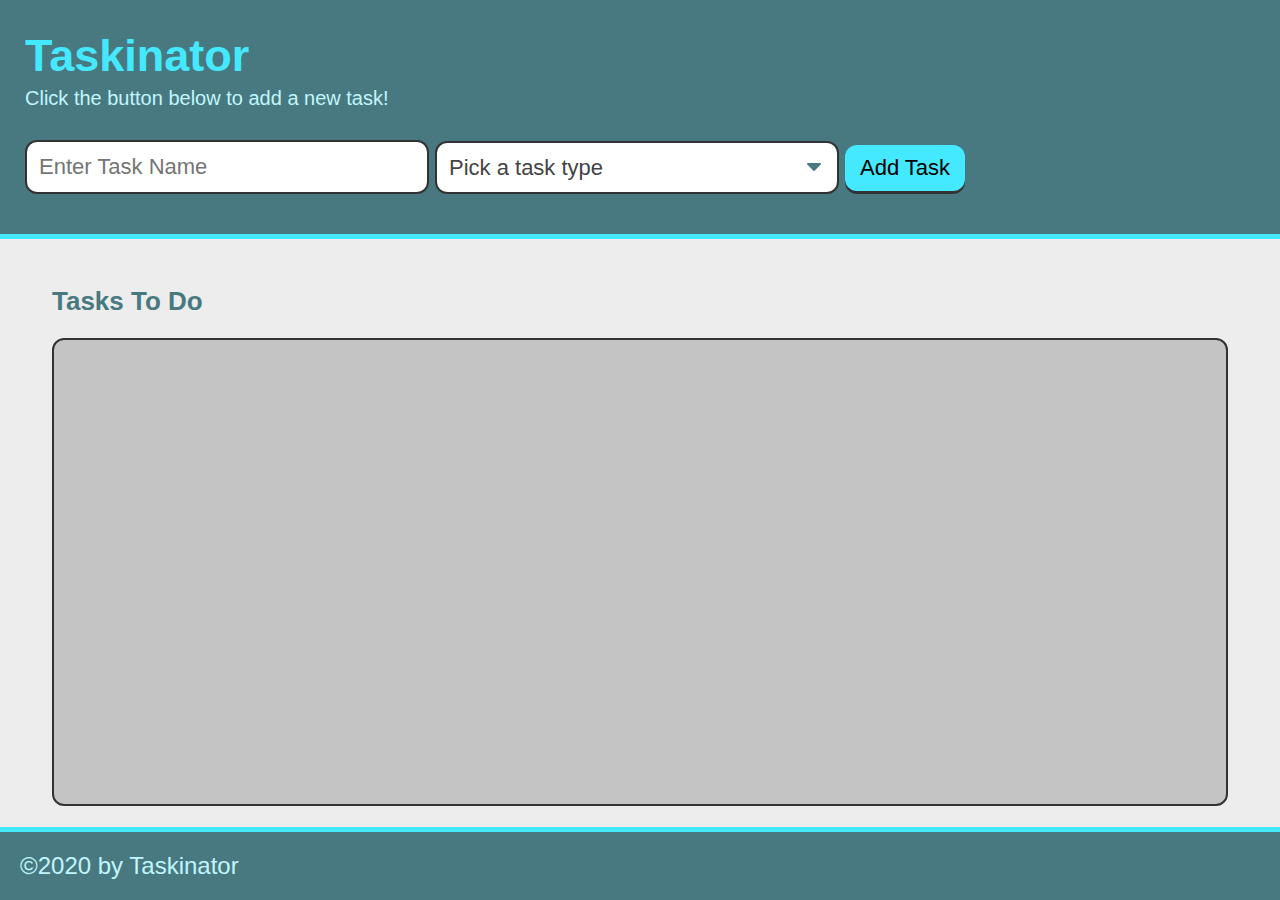
==== index.html @ 9a931966 "update code" ====
<!DOCTYPE html>
<html lang="en">

<head>
  <meta charset="UTF-8">
  <meta name="viewport" content="width=device-width, initial-scale=1.0">
  <meta http-equiv="X-UA-Compatible" content="ie=edge">
  <title>Taskinator</title>
  <link rel="stylesheet" href="./assets/css/style.css">
</head>

<body>

  <header>
    <h1 class="page-title">Taskinator</h1>
    <p>Click the button below to add a new task!</p>
    <form id="task-form">
      <div class="form-group">
        <input type="text" name="task-name" placeholder="Enter Task Name" />
      </div>
      <div class="form-group">
        <select name="task-type" class="select-dropdown">
          <option value="" disabled selected>Pick a task type</option>
          <option value="Print">Print</option>
          <option value="Web">Web</option>
          <option value="Mobile">Mobile</option>
        </select>
      </div>
      <div class="form-group">
        <button class="btn" id="save-task" type="submit">Add Task</button>
      </div>
    </form>
  </header>

  <main class="page-content">
    <section class="task-list-wrapper">
      <h2 class="list-title">Tasks To Do</h2>
      <ul class="task-list" id="tasks-to-do"></ul>
    </section>
  </main>

  <footer>
    &copy;2020 by Taskinator
  </footer>

  <script src="./assets/js/script.js"></script>
</body>

</html>
---- assets/css/style.css ----
* {
  box-sizing: border-box;
}

:root {
  --primary: #44e9ff;
  --secondary: #497980;
  --tertiary: rgb(192, 246, 253);
  --grey: #333;
  font-size: 62.5%;
}

body {
  background: #ededed;
  color: var(--grey);
  margin: 0;
  padding: 0;
  display: flex;
  min-height: 100vh;
  flex-direction: column;
  font-family: Verdana, Geneva, Tahoma, sans-serif;
}

header {
  background: var(--secondary);
  padding: 30px 25px;
  border-bottom: 5px solid var(--primary);
}

header p {
  color: var(--tertiary);
  margin: 5px 0 20px;
  font-size: 2rem;
}

p,
li {
  font-size: 1.6rem;
}

form {
  display: flex;
  align-items: flex-end;
  flex-wrap: wrap;
}

form input {
  outline: none;
  border: none;
  padding: 12px;
  width: 100%;
  font-size: 2.2rem;
  border: 2px solid var(--grey);
  border-radius: 12px;
}

form .form-group {
  margin: 10px 6px 10px 0;
  flex: 1;
}

footer {
  width: 100%;
  background: var(--secondary);
  color: var(--tertiary);
  font-size: 2.4rem;
  padding: 20px;
  border-top: 5px solid var(--primary);
}

.page-title {
  color: var(--primary);
  margin-bottom: 5px;
  margin-top: 0;
  font-size: 4.5rem;
}

.page-content {
  flex: 1;
  display: flex;
  flex-wrap: wrap;
  justify-content: center;
  margin: 25px auto;
  width: 95%;
}

.task-list-wrapper {
  flex: 1;
  margin: 0 20px 20px;
}

.list-title {
  color: var(--secondary);
  font-size: 2.6rem;
}

.task-list {
  list-style: none;
  padding: 15px;
  height: calc(100% - 50px);
  background: rgb(196, 196, 196);
  border-radius: 12px;
  border: 2px solid var(--grey);
}

.task-item {
  color: var(--grey);
  padding: 15px 15px;
  border: 2px solid var(--grey);
  background: var(--tertiary);
  border-radius: 12px;
  margin-bottom: 20px;
}

.task-name {
  margin: 0;
  font-size: 1.8rem;
}

.task-type {
  color: var(--secondary);
  font-size: 1.55rem;
}
.task-actions {
  display: flex;
  flex-wrap: wrap;
  align-items: center;
  margin: 10px 0 5px 0;
  justify-content: space-between;
}

.task-actions button,
.task-actions select {
  flex: 1;
}

.btn {
  outline: none;
  border: none;
  display: inline-block;
  padding: 10px 15px;
  background: var(--primary);
  font-size: 2.2rem;
  border-radius: 12px;
  position: relative;
  top: -3px;
  box-shadow: 0 3px var(--grey);
}

.btn:hover {
  box-shadow: 0 2px var(--grey);
  top: -2px;
}
.btn:active {
  box-shadow: 0 0px var(--grey);
  top: 0;
}

.edit-btn,
.delete-btn {
  font-size: 1.4rem;
  padding: 5px 7px;
  margin: 3px;
  background: var(--secondary);
  color: #fff;
}

.select-dropdown,
.select-status {
  display: block;
  font-size: 2.2rem;
  color: #444;
  padding: 12px;
  width: 100%;
  max-width: 100%;
  margin: 0;
  border: 2px solid var(--grey);
  border-radius: 12px;
  -moz-appearance: none;
  -webkit-appearance: none;
  appearance: none;
  background-color: #fff;
  background-image: url("../images/select-arrow.svg");
  background-repeat: no-repeat, repeat;
  background-position: right 0.7em top 50%, 0 0;
  background-size: 0.65em auto, 100%;
}

.select-status {
  font-size: 1.4rem;
  padding: 4px 28px 4px 4px;
  width: auto;
}

.select-dropdown::-ms-expand,
.select-status::-ms-expand {
  display: none;
}

.select-dropdown:hover,
.select-status:hover {
  border-color: #888;
}

.select-dropdown:focus,
.select-status:focus {
  border-color: #aaa;
  box-shadow: 0 0 1px 3px rgba(59, 153, 252, 0.7);
  box-shadow: 0 0 0 3px -moz-mac-focusring;
  color: #222;
  outline: none;
}
.select-dropdown option,
.select-status option {
  font-weight: normal;
  font-size: 2rem;
}

@media screen and (max-width: 980px) {
  form .form-group {
    flex: 1 100%;
  }

  form .form-group button {
    width: 100%;
  }

  .task-list-wrapper {
    flex-basis: 100%;
  }

}
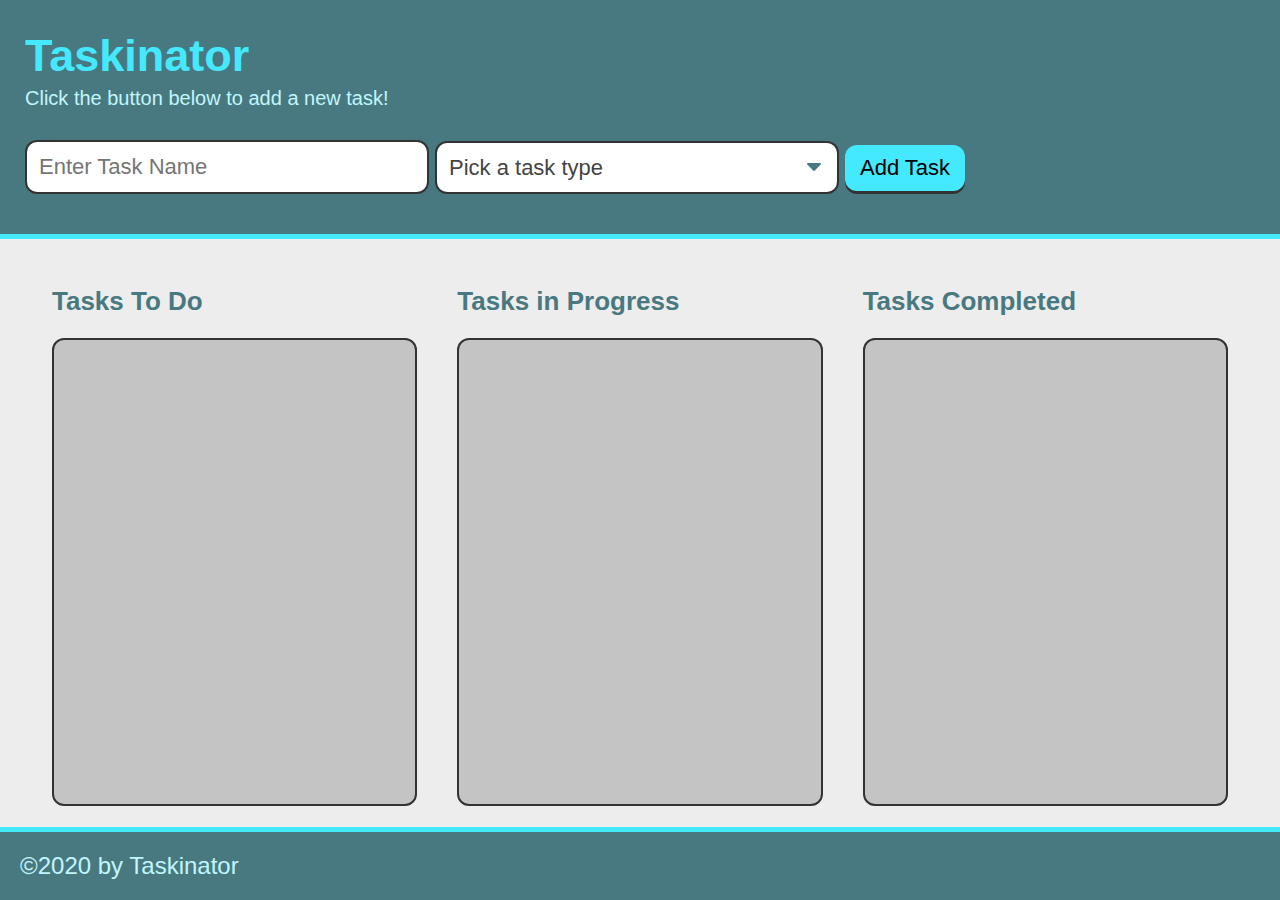
==== commit be946b2f: "update code 4.3.5" ====
--- a/index.html
+++ b/index.html
@@ -37,6 +37,16 @@
       <h2 class="list-title">Tasks To Do</h2>
       <ul class="task-list" id="tasks-to-do"></ul>
     </section>
+    <!-- Tasks In Progress-->
+    <section class="task-list-wrapper">
+      <h2 class="list-title">Tasks in Progress</h2>
+      <ul class="task-list" id="tasks-in-progress"></ul>
+    </section>
+    <!-- Tasks Completed -->
+    <section class="task-list-wrapper">
+      <h2 class="list-title">Tasks Completed</h2>
+      <ul class="task-list" id="tasks-completed"></ul>
+    </section>
   </main>
 
   <footer>
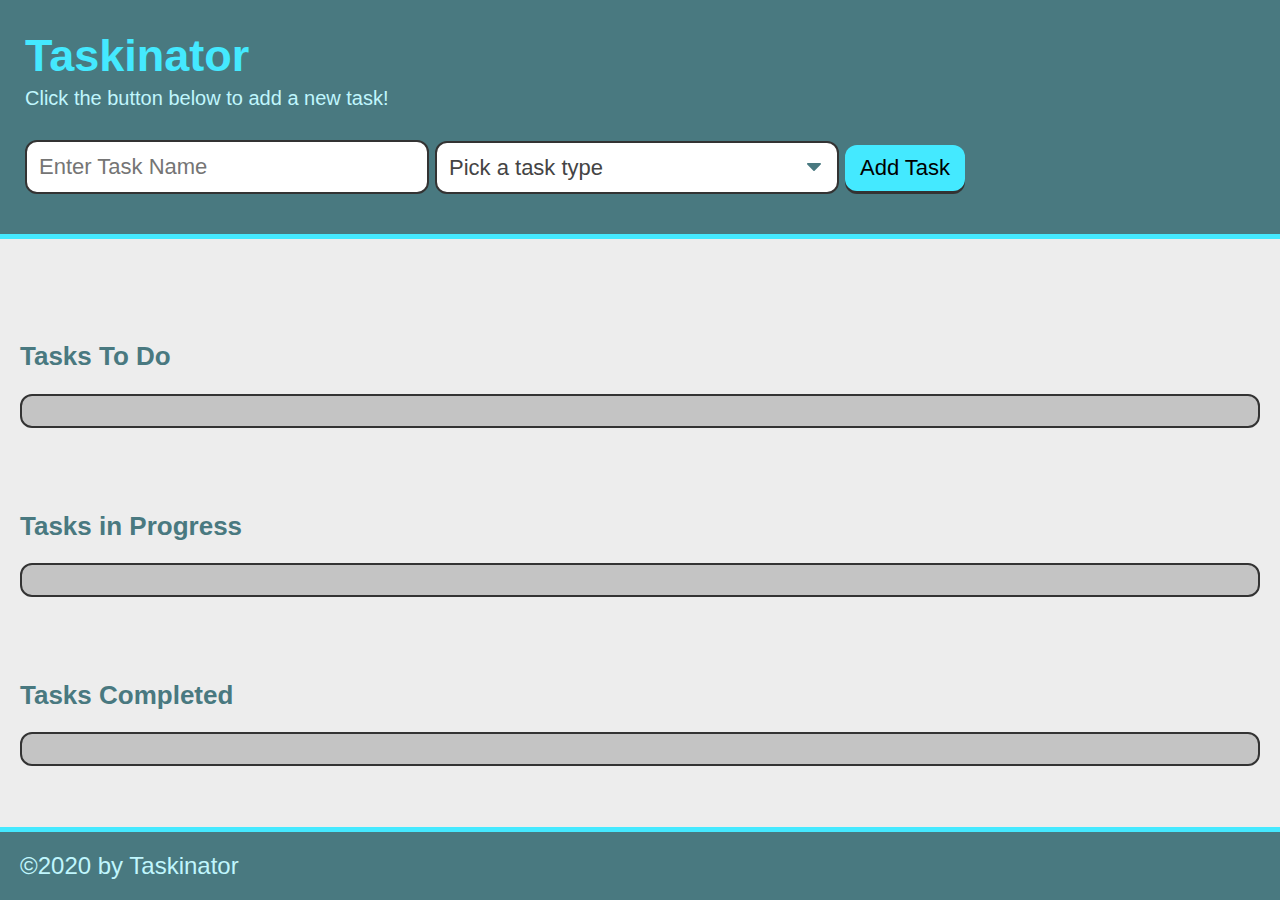
==== commit d0f87609: "update edit button" ====
--- a/index.html
+++ b/index.html
@@ -32,7 +32,7 @@
     </form>
   </header>
 
-  <main class="page-content">
+  <main class="page-content" id="page-content"></main>
     <section class="task-list-wrapper">
       <h2 class="list-title">Tasks To Do</h2>
       <ul class="task-list" id="tasks-to-do"></ul>
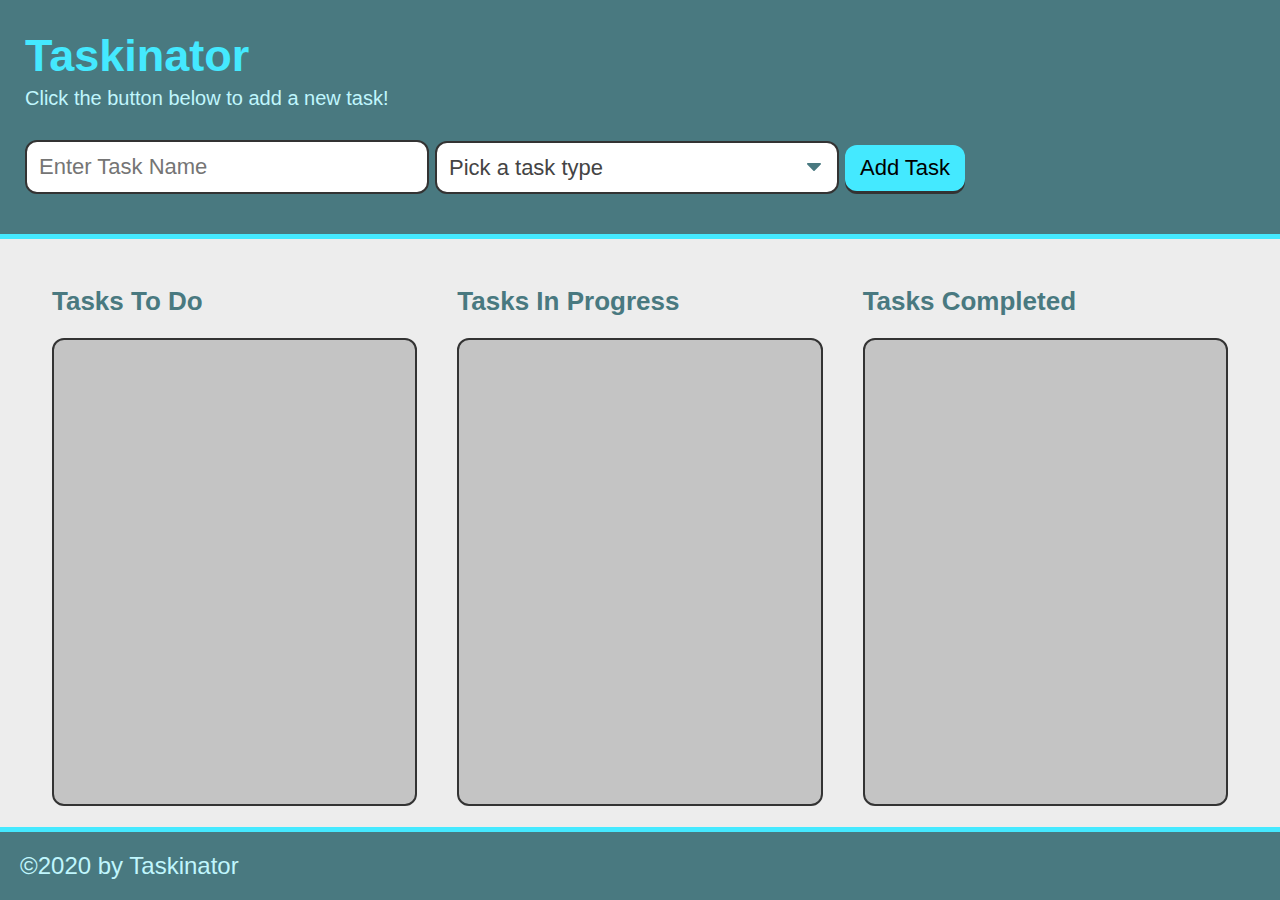
==== commit a815b846: "update lesson code" ====
--- a/index.html
+++ b/index.html
@@ -32,16 +32,19 @@
     </form>
   </header>
 
-  <main class="page-content" id="page-content"></main>
+  <main class="page-content" id="page-content">
+    <!-- Tasks To Do -->
     <section class="task-list-wrapper">
       <h2 class="list-title">Tasks To Do</h2>
       <ul class="task-list" id="tasks-to-do"></ul>
     </section>
-    <!-- Tasks In Progress-->
+
+    <!-- Tasks In Progress -->
     <section class="task-list-wrapper">
-      <h2 class="list-title">Tasks in Progress</h2>
+      <h2 class="list-title">Tasks In Progress</h2>
       <ul class="task-list" id="tasks-in-progress"></ul>
     </section>
+
     <!-- Tasks Completed -->
     <section class="task-list-wrapper">
       <h2 class="list-title">Tasks Completed</h2>
@@ -56,4 +59,4 @@
   <script src="./assets/js/script.js"></script>
 </body>
 
-</html>
+</html>--- a/assets/css/style.css
+++ b/assets/css/style.css
@@ -230,3 +230,4 @@
   }
 
 }
+
